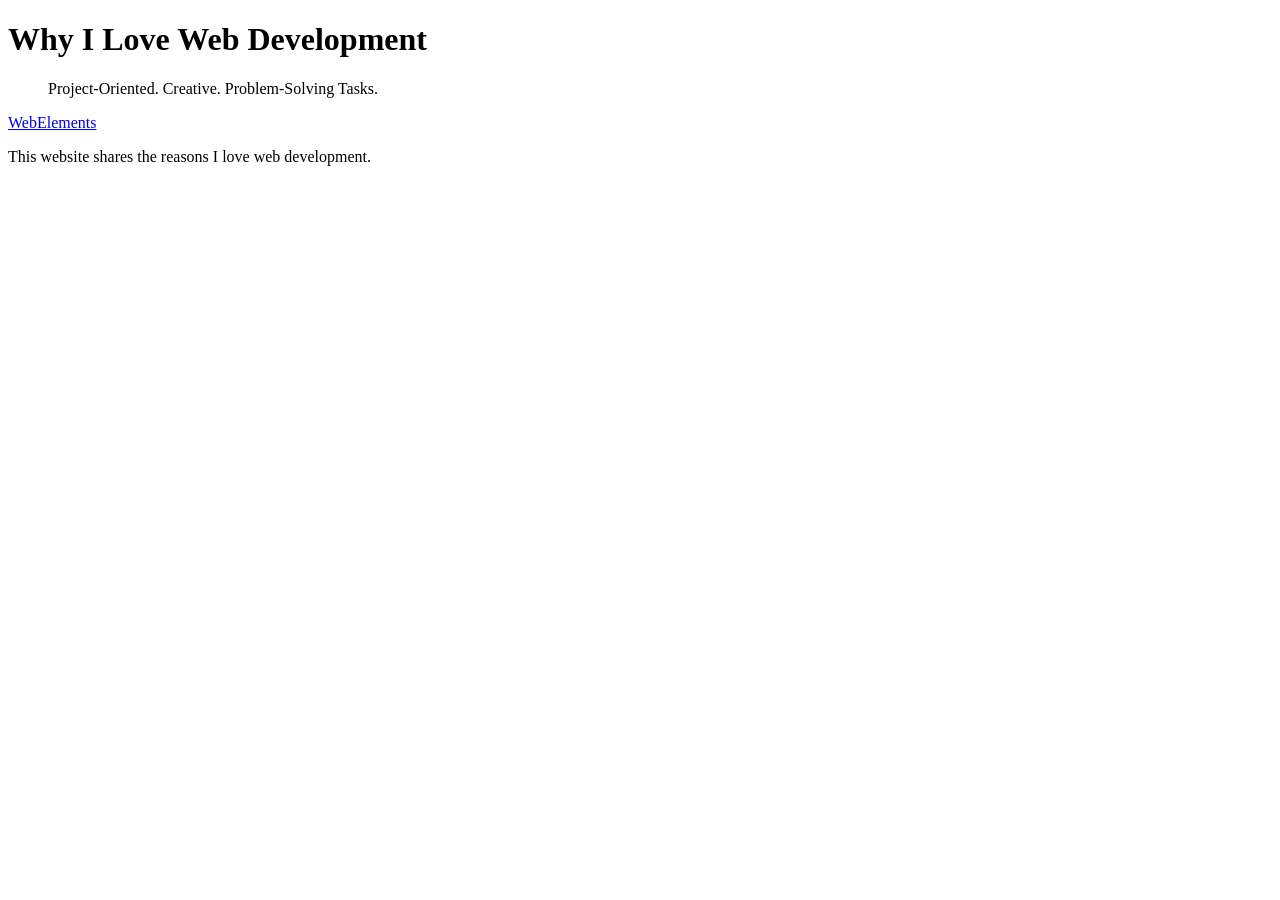
==== html/exercises/index.html @ ecf613c1 "StahlCh.12htmlExercise" ====
<!DOCTYPE html>
<html>
  <head>
    <meta charset="utf-8">
    <meta name="viewport" content="width=device-width">
    <title>HTML Exercise</title>
    <link href="style.css" rel="stylesheet" type="text/css" />
    <!-- DON'T TOUCH ANYTHING ABOVE THIS LINE -->
  </head>
  <body>
    <h1>Why I Love Web Development</h1><!-- h1 goes here -->
    <ol>Project-Oriented. Creative. Problem-Solving Tasks.</ol><!-- ol goes here -->
    <a href="https://www.webelements.com/" target="_blank">WebElements</a><!-- a goes here -->
    <p>This website shares the reasons I love web development.</p><!-- p goes here -->
  </body>
</html>
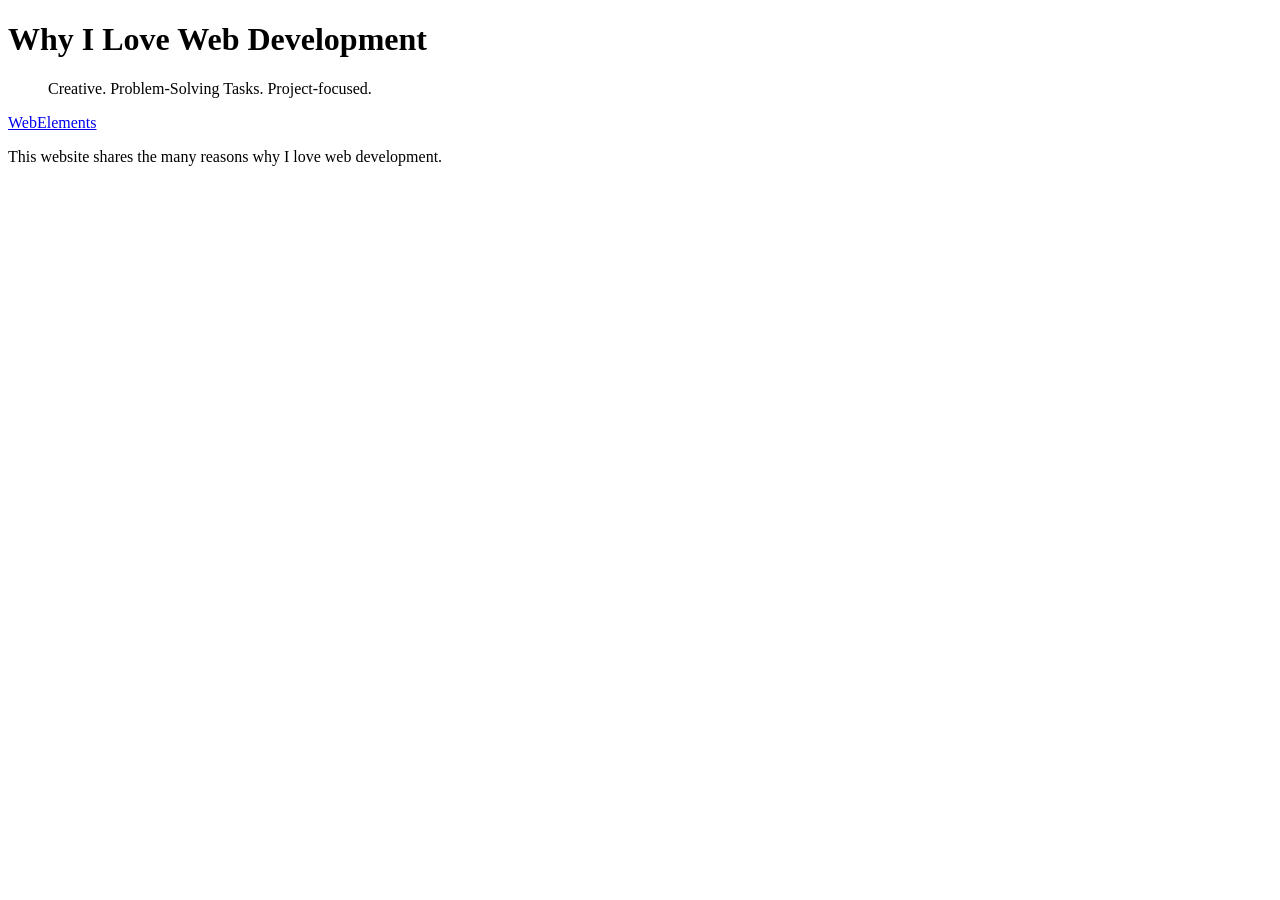
==== commit e1287d82: "JsonStudio" ====
--- a/html/exercises/index.html
+++ b/html/exercises/index.html
@@ -8,9 +8,9 @@
     <!-- DON'T TOUCH ANYTHING ABOVE THIS LINE -->
   </head>
   <body>
-    <h1>Why I Love Web Development</h1><!-- h1 goes here -->
-    <ol>Project-Oriented. Creative. Problem-Solving Tasks.</ol><!-- ol goes here -->
+    <h1>Why I Love Web Development</h1>
+    <ol>Creative. Problem-Solving Tasks. Project-focused.</ol><!-- ol goes here -->
     <a href="https://www.webelements.com/" target="_blank">WebElements</a><!-- a goes here -->
-    <p>This website shares the reasons I love web development.</p><!-- p goes here -->
+    <p>This website shares the many reasons why I love web development.</p><!-- p goes here -->
   </body>
 </html>
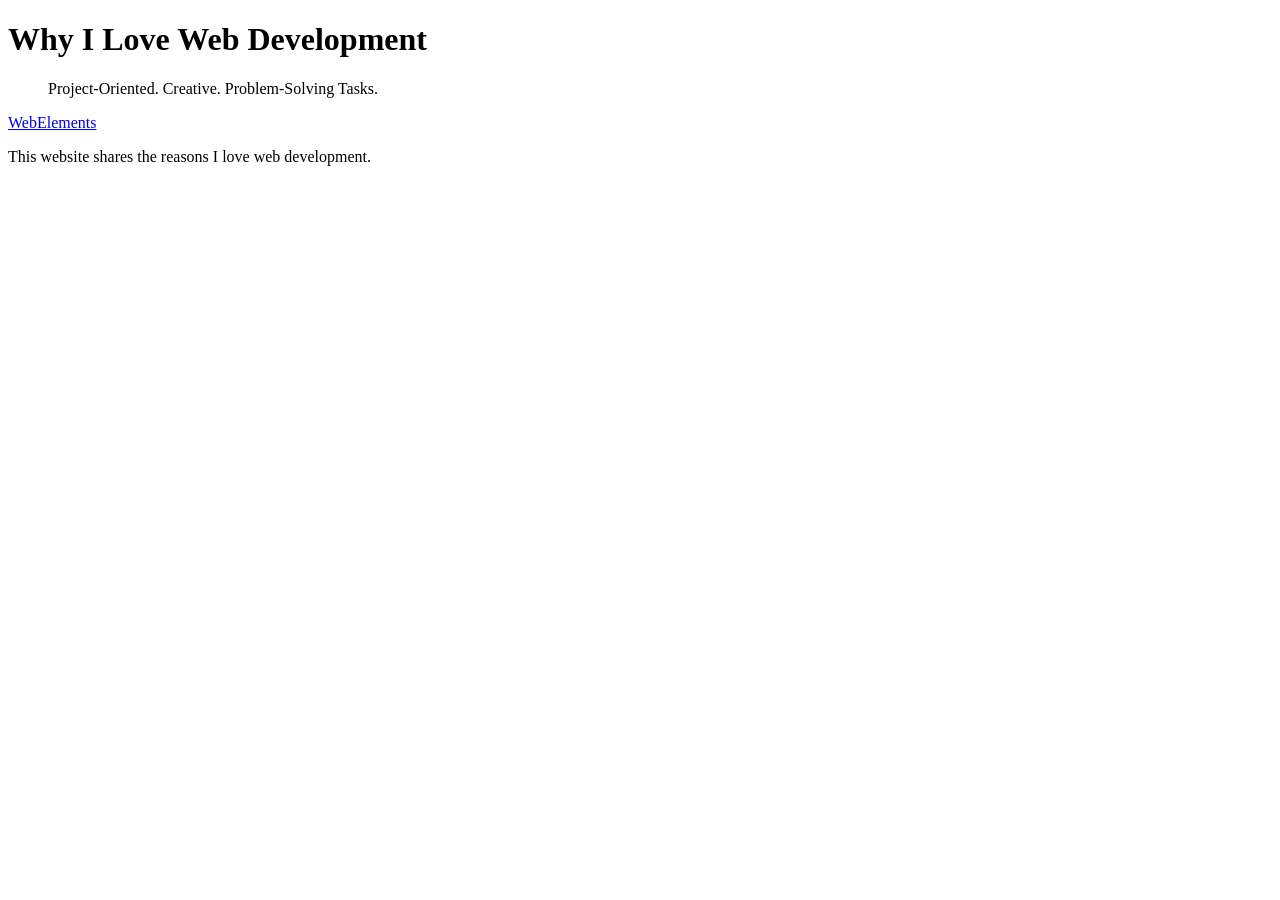
==== commit 439aae36: "Merge branch 'main' of https://github.com/vista40/javascript-projects" ====
--- a/html/exercises/index.html
+++ b/html/exercises/index.html
@@ -8,9 +8,9 @@
     <!-- DON'T TOUCH ANYTHING ABOVE THIS LINE -->
   </head>
   <body>
-    <h1>Why I Love Web Development</h1>
-    <ol>Creative. Problem-Solving Tasks. Project-focused.</ol><!-- ol goes here -->
+    <h1>Why I Love Web Development</h1><!-- h1 goes here -->
+    <ol>Project-Oriented. Creative. Problem-Solving Tasks.</ol><!-- ol goes here -->
     <a href="https://www.webelements.com/" target="_blank">WebElements</a><!-- a goes here -->
-    <p>This website shares the many reasons why I love web development.</p><!-- p goes here -->
+    <p>This website shares the reasons I love web development.</p><!-- p goes here -->
   </body>
 </html>
